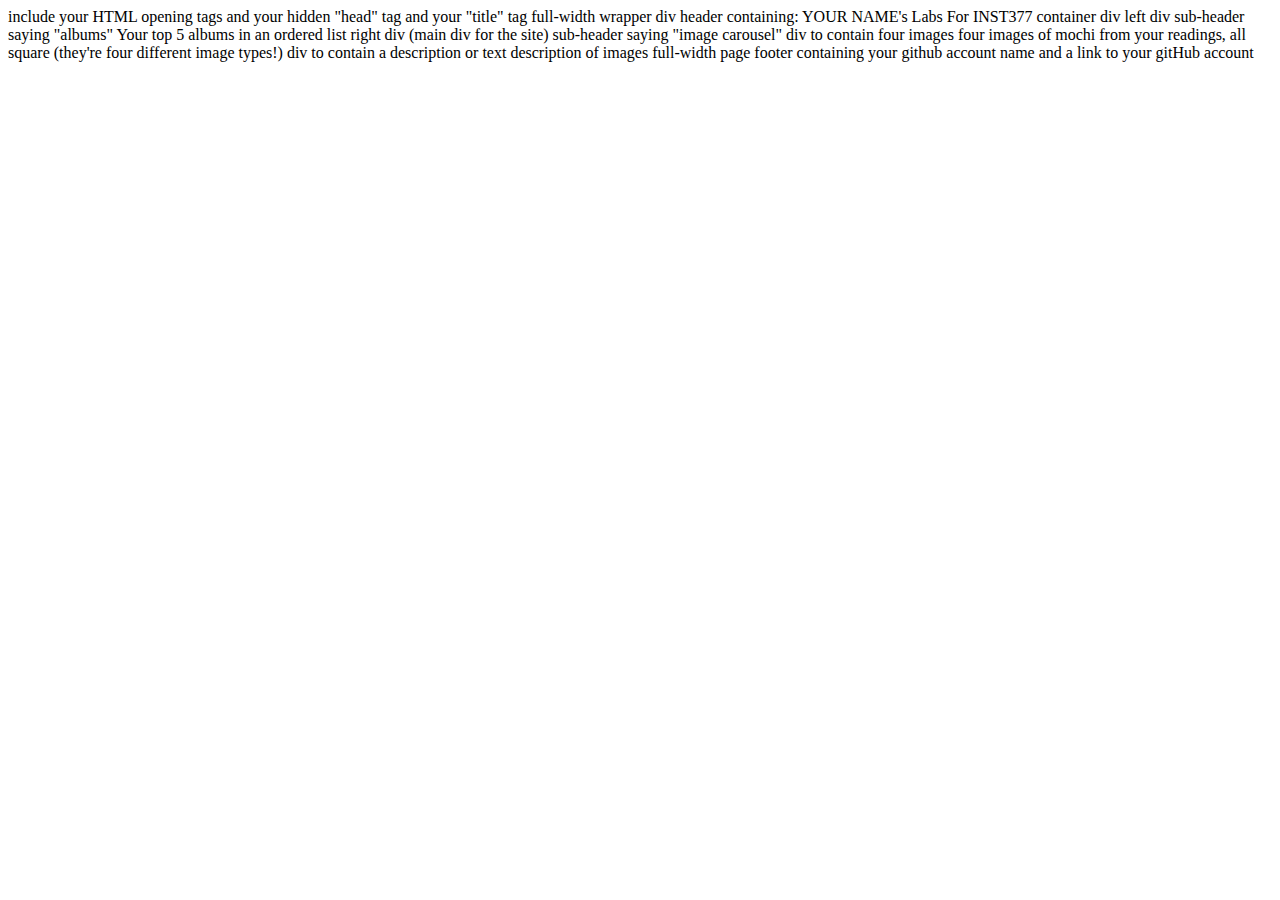
==== client/lab_1/index.html @ 5f6077a6 "Added Name" ====
<html lang="en">
<head>
  <meta charset="UTF-8">
  <meta http-equiv="X-UA-Compatible" content="IE=edge">
  <meta name="viewport" content="width=device-width, initial-scale=1.0">
  <title>Aidan Shawyer's Lab</title>
</head>
<body>
  
</body>
</html>
include your HTML opening tags
and your hidden "head" tag
and your "title" tag


full-width wrapper div
  header containing: YOUR NAME's Labs For INST377
  container div
      left div
        sub-header saying "albums"
        Your top 5 albums in an ordered list
      right div (main div for the site)
        sub-header saying "image carousel"
          div to contain four images
            four images of mochi from your readings, all square (they're four different image types!)
          div to contain a description or text
            description of images


full-width page footer containing your github account name and a link to your gitHub account
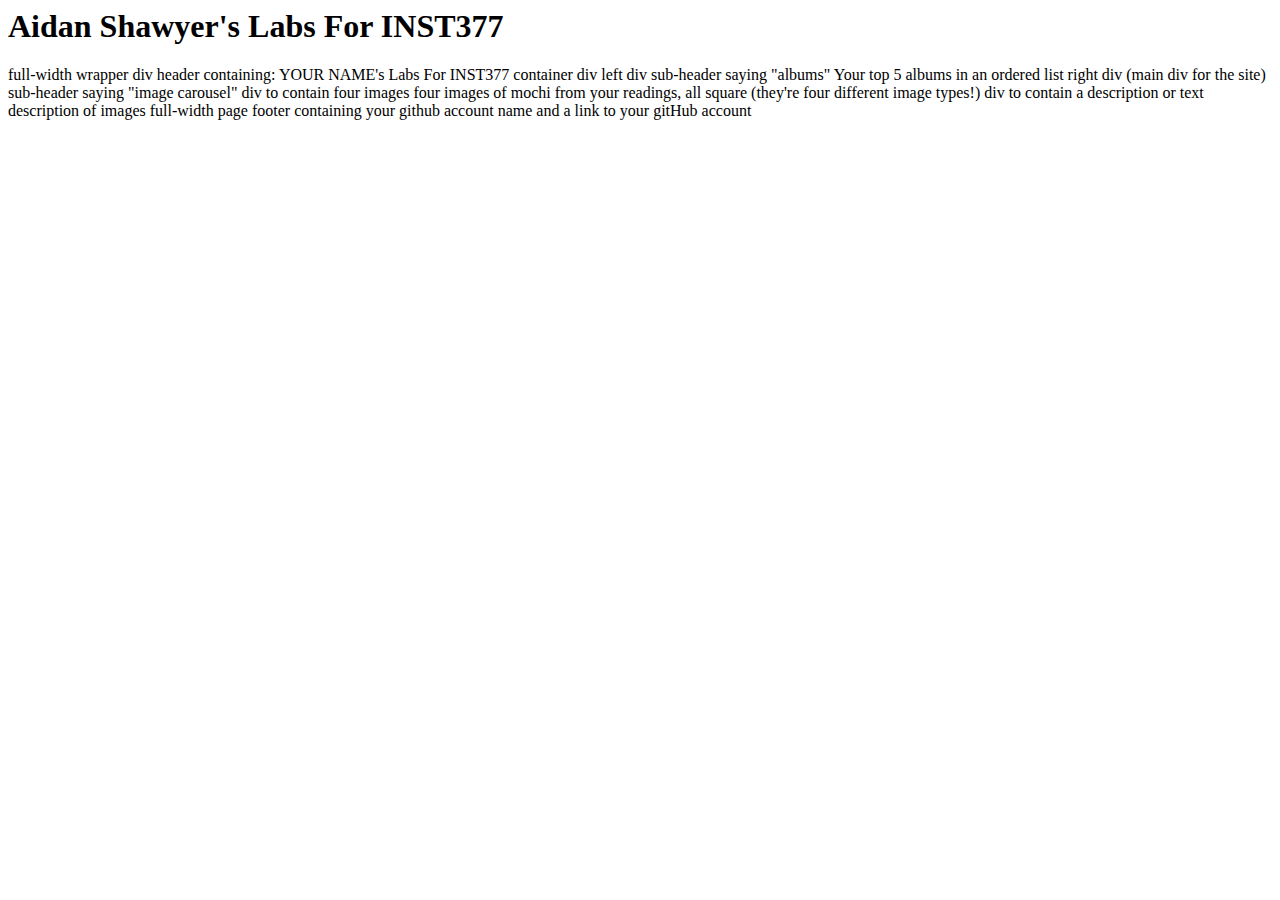
==== commit 4d47f14a: "First Changes" ====
--- a/client/lab_1/index.html
+++ b/client/lab_1/index.html
@@ -6,12 +6,18 @@
   <title>Aidan Shawyer's Lab</title>
 </head>
 <body>
-  
+  <div>
+    <header><h1>Aidan Shawyer's Labs For INST377</h1></header>
+    <div>
+      <div></div>
+      <div></div>
+    </div>
+  </div>
+  <div>
+
+  </div>
 </body>
 </html>
-include your HTML opening tags
-and your hidden "head" tag
-and your "title" tag
 
 
 full-width wrapper div
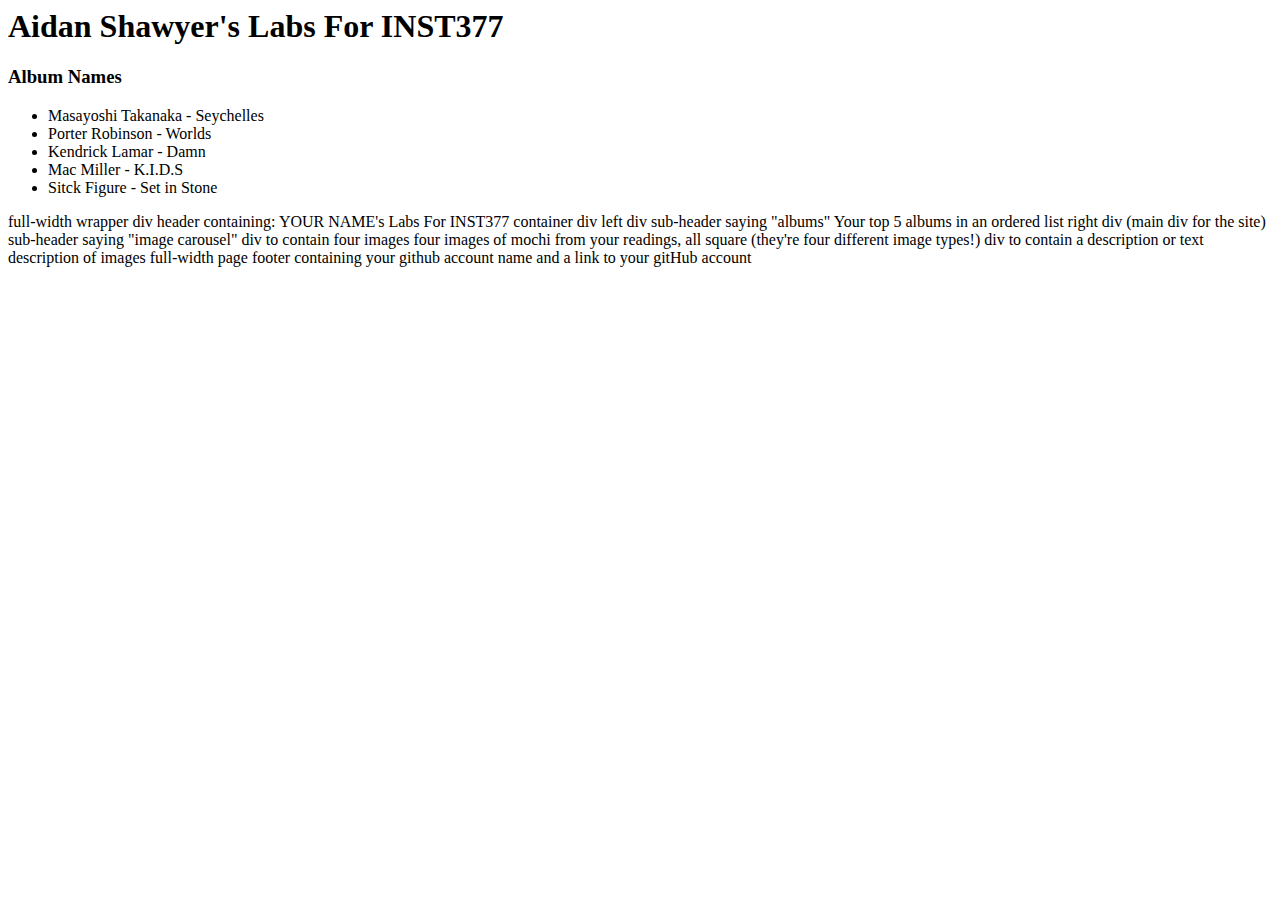
==== commit cfb03d16: "Updated with Albums" ====
--- a/client/lab_1/index.html
+++ b/client/lab_1/index.html
@@ -9,8 +9,16 @@
   <div>
     <header><h1>Aidan Shawyer's Labs For INST377</h1></header>
     <div>
-      <div></div>
-      <div></div>
+      <div><h3>Album Names</h3></div>
+      <div>
+        <ul>
+          <li>Masayoshi Takanaka - Seychelles</li>
+          <li>Porter Robinson - Worlds</li>
+          <li>Kendrick Lamar - Damn</li>
+          <li>Mac Miller - K.I.D.S</li>
+          <li>Sitck Figure - Set in Stone</li>
+        </ul>
+      </div>
     </div>
   </div>
   <div>
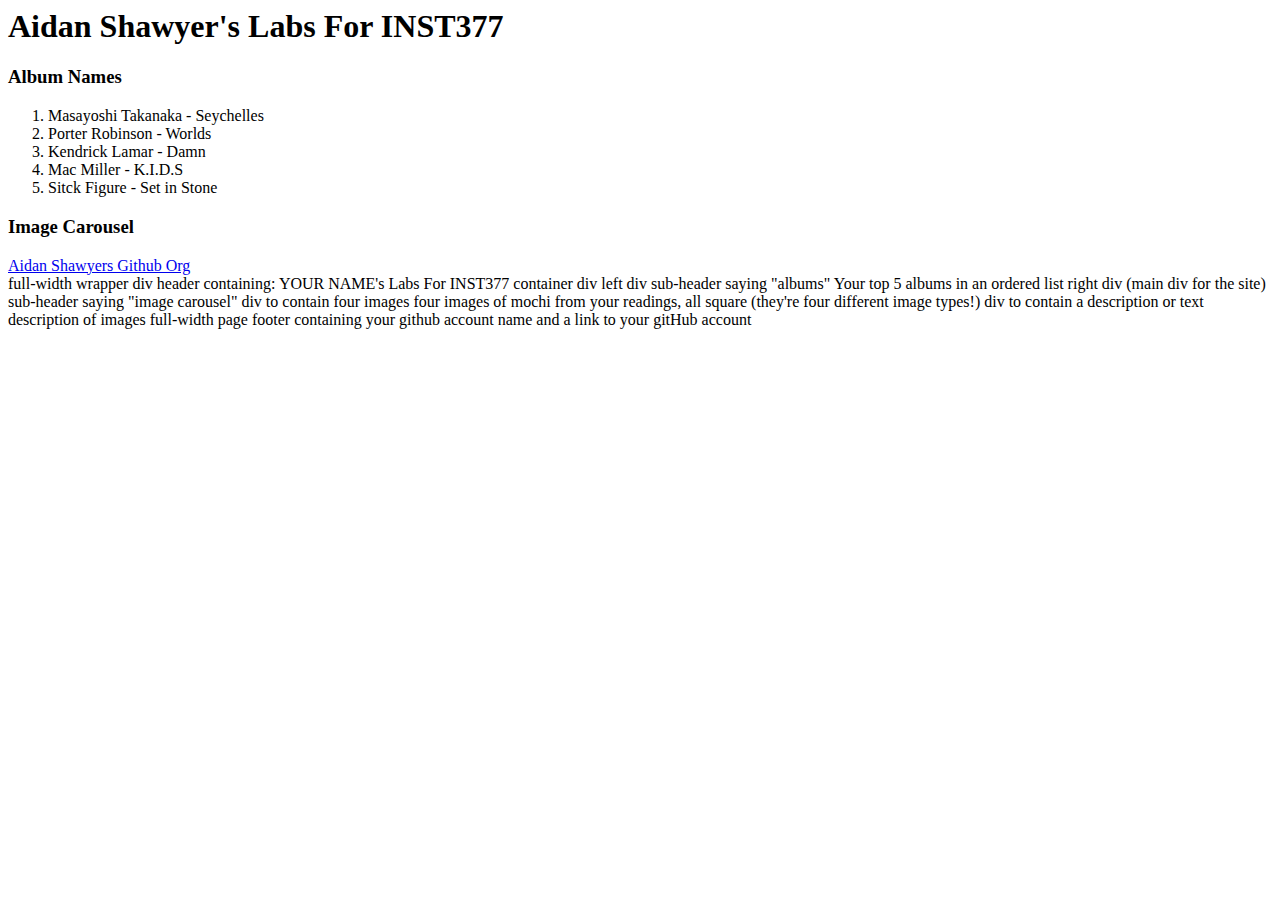
==== commit a00c4305: "Added footer" ====
--- a/client/lab_1/index.html
+++ b/client/lab_1/index.html
@@ -9,21 +9,22 @@
   <div>
     <header><h1>Aidan Shawyer's Labs For INST377</h1></header>
     <div>
-      <div><h3>Album Names</h3></div>
       <div>
-        <ul>
+        <h3>Album Names</h3>
+        <ol>
           <li>Masayoshi Takanaka - Seychelles</li>
           <li>Porter Robinson - Worlds</li>
           <li>Kendrick Lamar - Damn</li>
           <li>Mac Miller - K.I.D.S</li>
           <li>Sitck Figure - Set in Stone</li>
-        </ul>
+        </ol>
+      </div>
+      <div>
+        <h3>Image Carousel</h3>
       </div>
     </div>
   </div>
-  <div>
-
-  </div>
+  <footer><a href="http://github.com/ashaw8" target="_blank" rel="noopener noreferrer">Aidan Shawyers Github Org</a></footer>
 </body>
 </html>
 
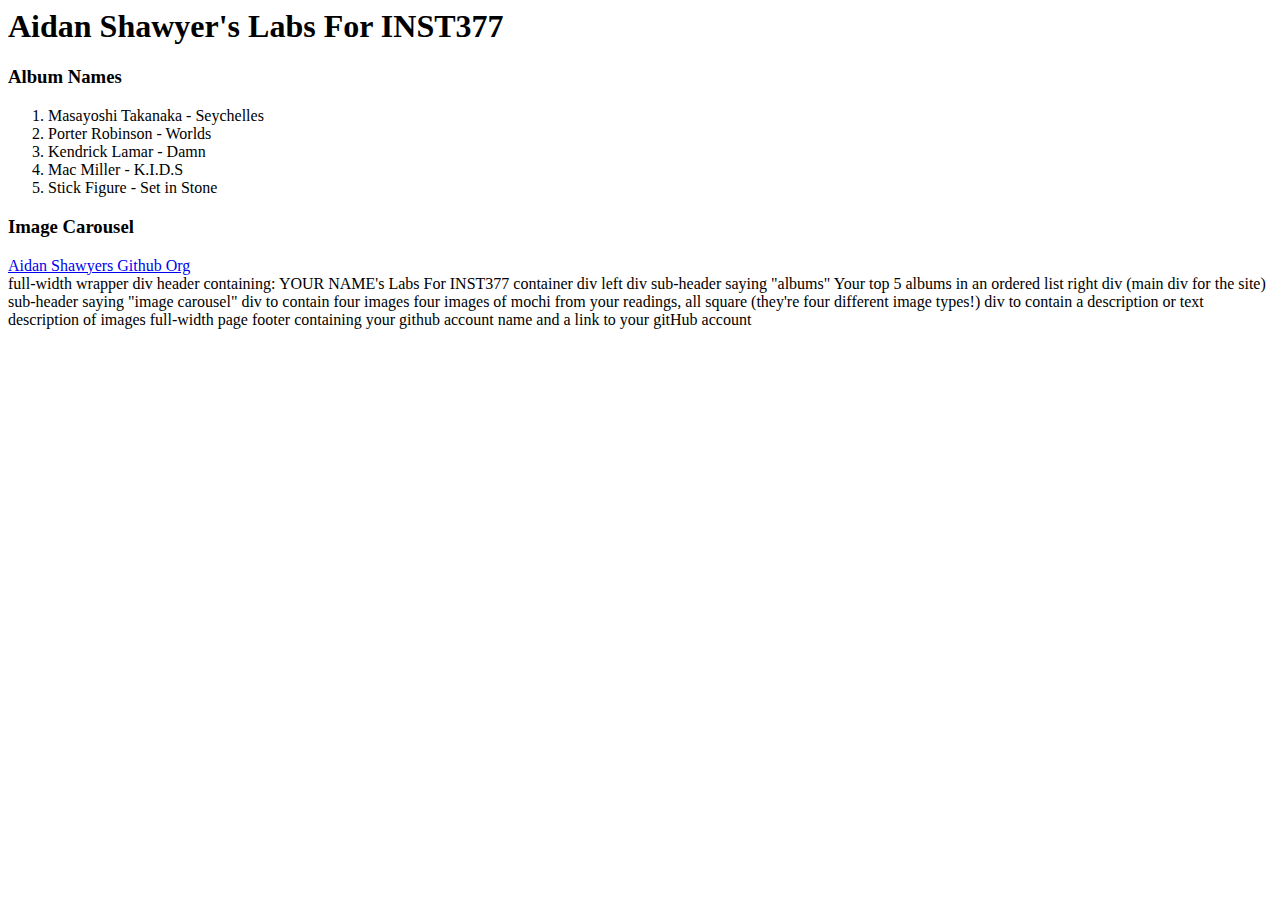
==== commit 48ee96b6: "Grammar correct" ====
--- a/client/lab_1/index.html
+++ b/client/lab_1/index.html
@@ -16,11 +16,13 @@
           <li>Porter Robinson - Worlds</li>
           <li>Kendrick Lamar - Damn</li>
           <li>Mac Miller - K.I.D.S</li>
-          <li>Sitck Figure - Set in Stone</li>
+          <li>Stick Figure - Set in Stone</li>
         </ol>
       </div>
       <div>
         <h3>Image Carousel</h3>
+        <div> </div>
+        <div> </div>
       </div>
     </div>
   </div>
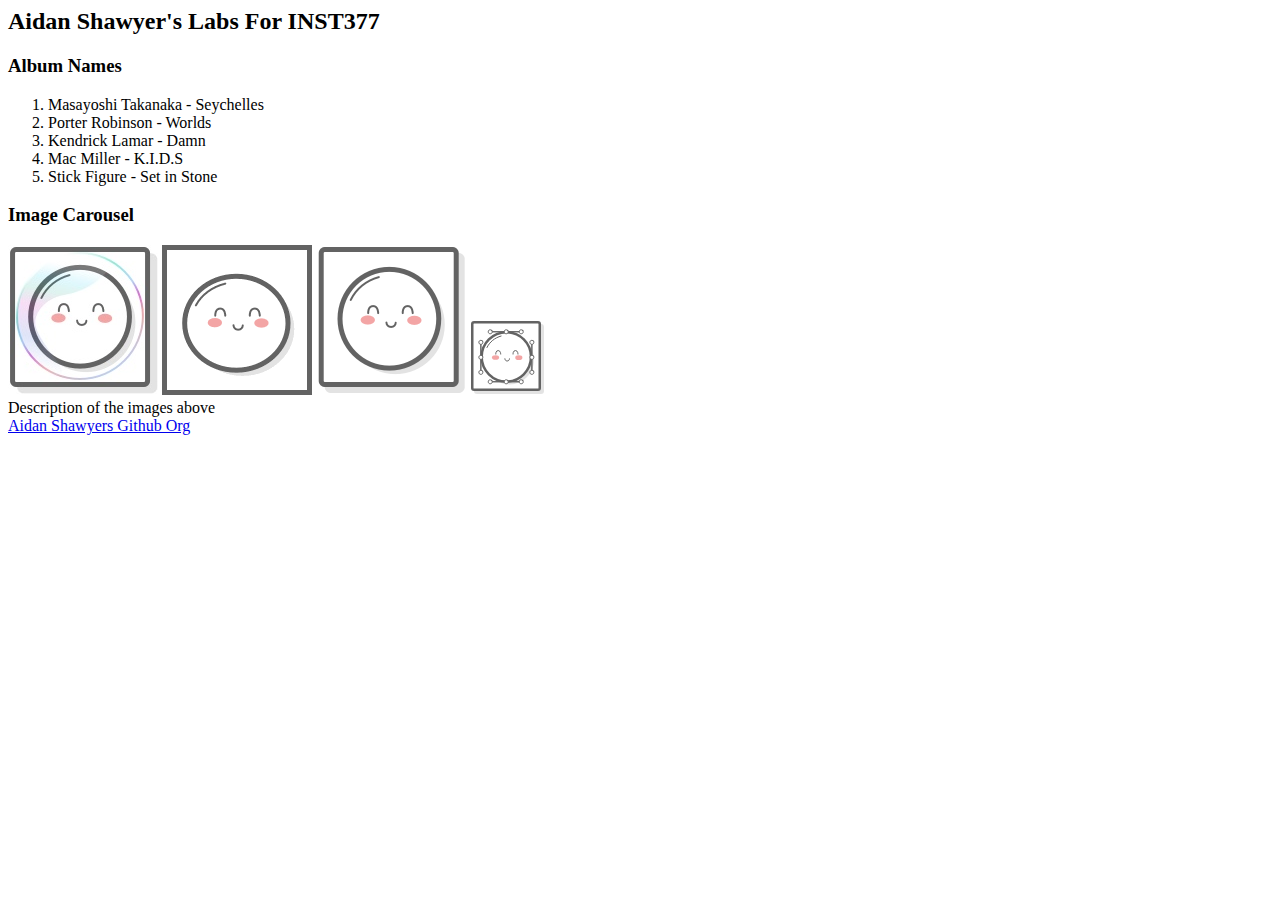
==== commit b9ccce9f: "added images to site" ====
--- a/client/lab_1/index.html
+++ b/client/lab_1/index.html
@@ -7,7 +7,7 @@
 </head>
 <body>
   <div>
-    <header><h1>Aidan Shawyer's Labs For INST377</h1></header>
+    <header><h2>Aidan Shawyer's Labs For INST377</h2></header>
     <div>
       <div>
         <h3>Album Names</h3>
@@ -21,28 +21,16 @@
       </div>
       <div>
         <h3>Image Carousel</h3>
-        <div> </div>
-        <div> </div>
+        <div>
+          <img src='images/mochi.jpg'/>
+          <img src='images/mochi.gif'/>
+          <img src='images/mochi.png'/>
+          <img src='images/mochi.svg'/>
+        </div>
+        <div>Description of the images above</div>
       </div>
     </div>
   </div>
   <footer><a href="http://github.com/ashaw8" target="_blank" rel="noopener noreferrer">Aidan Shawyers Github Org</a></footer>
 </body>
 </html>
-
-
-full-width wrapper div
-  header containing: YOUR NAME's Labs For INST377
-  container div
-      left div
-        sub-header saying "albums"
-        Your top 5 albums in an ordered list
-      right div (main div for the site)
-        sub-header saying "image carousel"
-          div to contain four images
-            four images of mochi from your readings, all square (they're four different image types!)
-          div to contain a description or text
-            description of images
-
-
-full-width page footer containing your github account name and a link to your gitHub account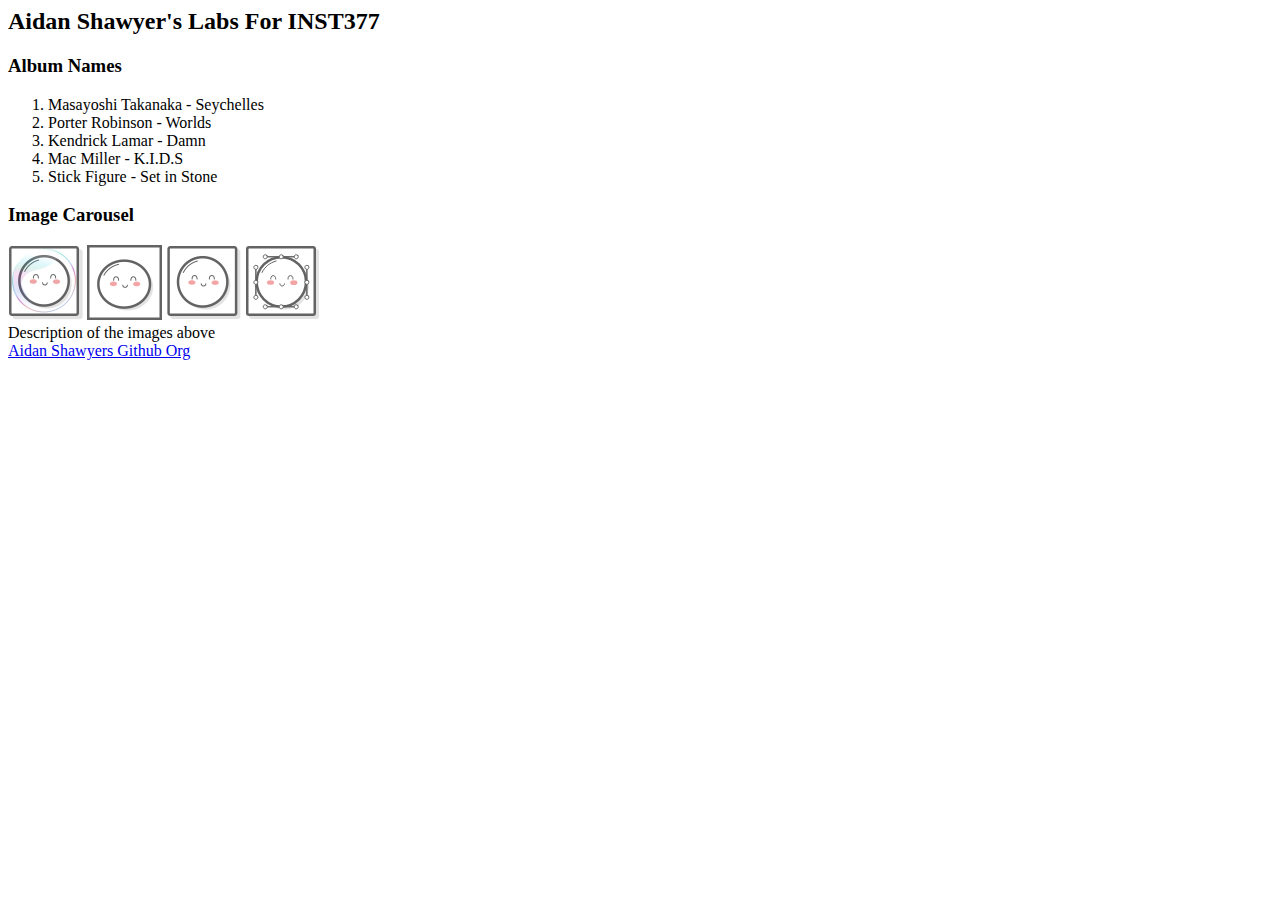
==== commit ee3ac7ba: "added alts and width" ====
--- a/client/lab_1/index.html
+++ b/client/lab_1/index.html
@@ -22,10 +22,10 @@
       <div>
         <h3>Image Carousel</h3>
         <div>
-          <img src='images/mochi.jpg'/>
-          <img src='images/mochi.gif'/>
-          <img src='images/mochi.png'/>
-          <img src='images/mochi.svg'/>
+          <img src='images/mochi.jpg' width="75" alt="A mochi ball in a bubble"/>
+          <img src='images/mochi.gif' width="75" alt="A dancing mochi ball"/>
+          <img src='images/mochi.png' width="75" alt="A mochi ball"/>
+          <img src='images/mochi.svg' alt="A mochi ball as an SRC"/>
         </div>
         <div>Description of the images above</div>
       </div>
